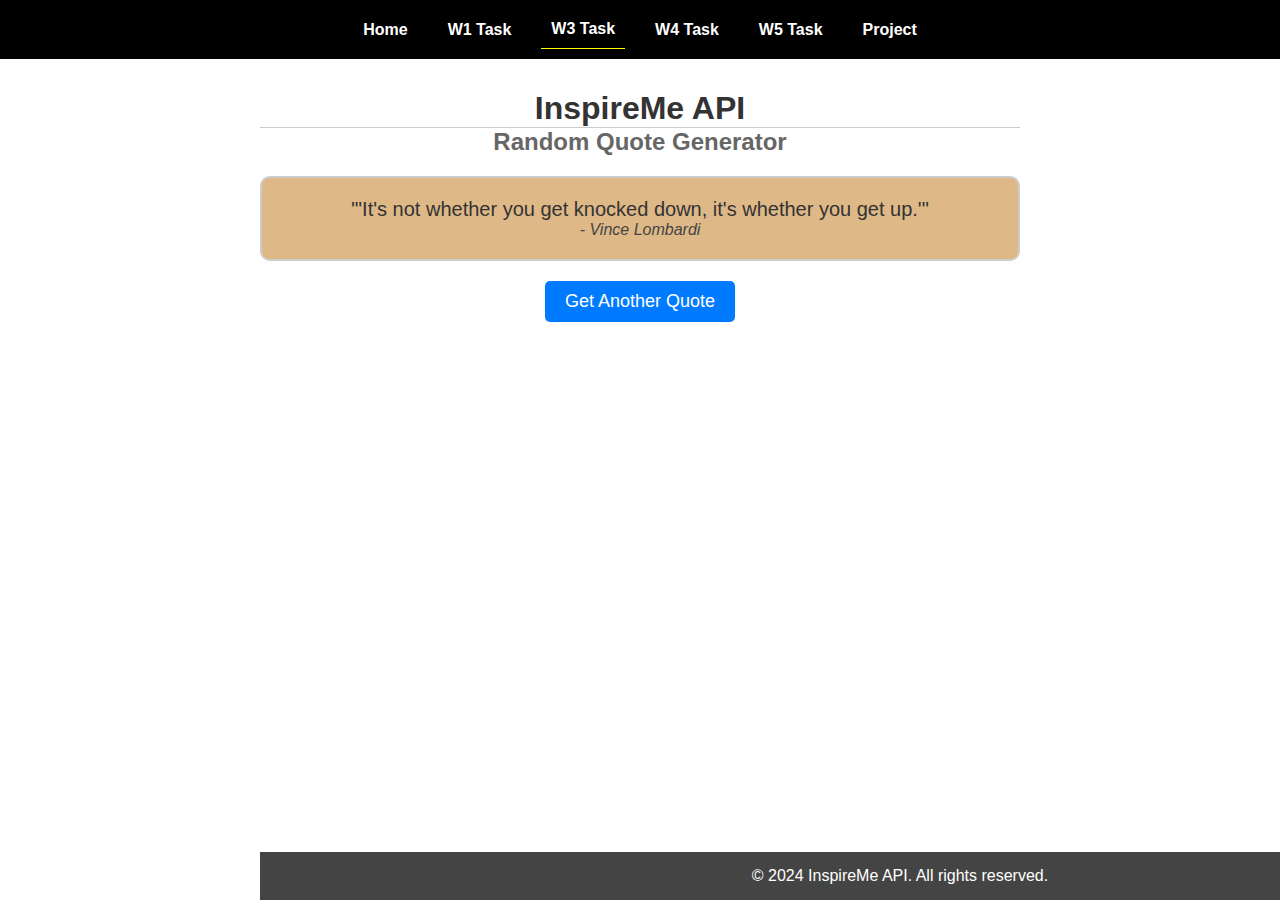
==== project.html @ b6756543 "done" ====
<!DOCTYPE html>
<html lang="en">
<head>
    <meta charset="UTF-8">
    <meta name="viewport" content="width=device-width, initial-scale=1.0">
    <title>CSE 121b |project: InspireMe API - Random Quote Generator</title>
    <link rel="preconnect" href="https://fonts.googleapis.com">
    <link rel="preconnect" href="https://fonts.gstatic.com" crossorigin>
    <link href="https://fonts.googleapis.com/css2?family=Roboto:wght@400;600&display=swap"
        rel="stylesheet">
    <link rel="stylesheet" href="styles/main.css">
</head>

<body>
    <nav>
        <ul id="menu">
            <li><a id="toggleMenu">&equiv;</a></li>
            <li><a href="index.html">Home</a></li>
            <li><a href="w01-task.html">W1 Task</a></li>
            <li><a href="w03-task.html" class="active">W3 Task</a></li>
            <li><a href="w04-task.html">W4 Task</a></li>
            <li><a href="w05-task.html">W5 Task</a></li>
            <li><a href="project.html">Project</a></li>
        </ul>
    </nav>
    <div class="container">
        <header>
            <h1>InspireMe API</h1>
            <h2>Random Quote Generator</h2>
        </header>
        <main>
            <div class="quote-box" id="quote-container">
                <p id="quote">"'It's not whether you get knocked down, it's whether you get up.'"</p>
                <p id="author">- Vince Lombardi</p>
            </div>
            <button id="getQuoteBtn">Get Another Quote</button>
        </main>
        <footer>
            <p>&copy; 2024 InspireMe API. All rights reserved.</p>
        </footer>
        <script src="scripts/main.js"></script>
        <script>
          document.getElementById("year").innerHTML = new Date().getFullYear();
        </script>
    </div>

    <script src="scripts/project.js"></script>
</body>
</html>
---- styles/main.css ----
/* Universal Selector */
* {
    margin: 0;
    padding: 0;
    box-sizing: border-box;
}

/* HTML Selectors */
body {
    font-family: 'Roboto', Helvetica, sans-serif;
}

nav {
    background-color: black;
    width: 100%;
    position: fixed;
    top: 0;
}

nav ul {
    display: flex;
    flex-direction: column;
    align-items: center;
    max-width: -moz-fit-content;
    max-width: fit-content;
    margin: 0 auto;
}

nav ul li {
    flex: 1 1 auto;
}

nav ul li:first-child {
    display: block;
    font-size: 2rem;
}

nav ul li:first-child a {
    padding: 1px 10px;
}

nav ul li {
    display: none;
    list-style: none;
    margin: 10px;
}

nav ul li a {
    display: block;
    padding: 10px;
    text-decoration: none;
    font-weight: 600;
    color: white;
    text-align: center;
    font-family: 'Arial Narrow', Arial, sans-serif;
}

nav ul li a:hover {
    background-color: #efefef;
    color: black;
}

h1,
h2 {
    text-align: center;
    margin: 1rem 0 .5rem;
}

h1 {
    border-bottom: 1px solid #ccc;
}

#gridly h1 {
    margin-top: 80px;
}

h2 {
    font-size: 1.5rem;
    color: navy;
    text-align: center;
    margin-top: 25px;
}

h3 {
    font-size: 1.3rem;
    margin-bottom: 1rem;
}

header {
    margin-top: 70px;
}

picture {
    margin: 0 auto;
}

picture img {
    width: 240px;
    height: auto;
    border-radius: 5%;
    border: 1px solid #ccc;
    box-shadow: 0 0 30px #777;
}

section {
    display: flex;
    flex-direction: column;
    align-items: center;
    margin: 0 auto 1rem;
    border: 1px solid rgba(0, 0, 0, .1);
    padding: 1rem;
    background-color: #eee;
}

article {
    margin-bottom: 1rem;
}

article div {
    margin-bottom: .5rem;
    text-align: right;
}

label {
    padding: .35rem;
}

input {
    padding: .35rem;
}

input[type="button"] {
    padding: .5rem;
    background-color: #444;
    color: white;
    border: none;
    border-radius: 5px;
    cursor: pointer;
    width: 100%
}

input[type="checkbox"] {
    width: 25px;
    height: 25px;
}

dt {
    font-weight: 700;
}

dt::before {
    content: "🏘️ ";
}

dd {
    margin: 0 0 .5rem 2rem;
    font-size: smaller;
}

footer {
    background-color: #444;
    color: white;
    padding: 15px;
    text-align: center;
    width: 100%;
    position: fixed;
    bottom: 0;
}
/* Reset default browser styles */
body, h1, h2, p, button {
    margin: 0;
    padding: 0;
    font-family: Arial, sans-serif;
}

.container {
    max-width: 800px;
    margin: 0 auto;
    padding: 20px;
    text-align: center;
}

header {
    margin-bottom: 20px;
}

h1 {
    font-size: 32px;
    color: #333;
}

h2 {
    font-size: 24px;
    color: #666;
    margin-bottom: 20px;
}

#quote-container {
    margin-bottom: 20px;
}

#quote {
    font-size: 20px;
    color: #333;
}

#author {
    font-style: italic;
    color: #444;
}

button {
    padding: 10px 20px;
    font-size: 18px;
    background-color: #007bff;
    color: #fff;
    border: none;
    border-radius: 5px;
    cursor: pointer;
    transition: background-color 0.3s;
}

button:hover {
    background-color: #0056b3;
}



/* Box for the quotes */
.quote-box {
    border: 2px solid #ccc;
    border-radius: 10px;
    padding: 20px;
    margin-bottom: 20px;
    background-color: burlywood;
}


/* Class Selectors */
.active {
    border-bottom: 1px solid yellow;
}

.open li {
    display: block;
}

.block {
    display: block;
}

.larger {
    font-size: larger;
    color: red;
}

.right {
    width: 100%;
    text-align: right;
}

.middle {
    display: flex;
    align-items: center;
    justify-content: right;
    gap: 1rem;
}

/* ID Selectors */

#home {
    margin-top: 125px;
    display: grid;
    grid-template-columns: 1fr;
    grid-gap: 20px;
    align-items: center;
    justify-content: center;
}


#section1 {
    background-color: rgb(225, 250, 225, .5);
}

#section2 {
    background-color: rgba(200, 200, 250, 0.5);

}

#section2 div {
    margin-bottom: 1rem;
}

#section3 {
    background-color: rgb(250, 225, 250, .5);
}

#sortBy {
    appearance: none;
    display: flex;
    padding: .5rem;
    background-color: #eee;
    color: #444;
    font-weight: 700;
    margin: 1rem auto;
    width: 200px;
    border: 1px solid rgba(0, 0, 0, .2);
    text-align: center;
}

#sortBy option:disabled {
    font-style: italic;
    padding: 1rem;
    background-color: #111;
    color: #eee;
}

#temples {
    display: grid;
    grid-template-columns: repeat(auto-fit, minmax(320px, 1fr));
    grid-gap: .5rem;
    align-items: center;
    margin-bottom: 3rem;
}

#temples article {
    height: 250px;
    margin: .5rem;
    border: 1px solid rgba(0, 0, 0, .1);
    padding: 1rem;
    background-color: #eee;
    display: flex;
    flex-direction: column;
    align-items: center;
    justify-content: center;
}

#temples h4 {
    color: navy;
    font-size: smaller;
}


#temples img {
    width: 250px;
    height: auto;
    box-shadow: 0 0 30px #777;
    margin: .5rem;
}


/* Media Queries */
@media only screen and (min-width: 32.5em) {
    nav ul {
        flex-direction: row;
    }

    nav ul li:first-child {
        display: none;
    }

    nav ul li {
        display: block;
    }

    section {
        min-width: 300px;
    }

    #home {
        margin: 100px auto 20px;
        grid-template-columns: 250px 1fr;
        max-width: -moz-fit-content;
        max-width: fit-content;
    }

    #task3 {
        display: grid;
        grid-template-columns: 1fr 1fr;
        grid-gap: 5px;
        margin: 0 auto;
        max-width: 950px;
    }

}
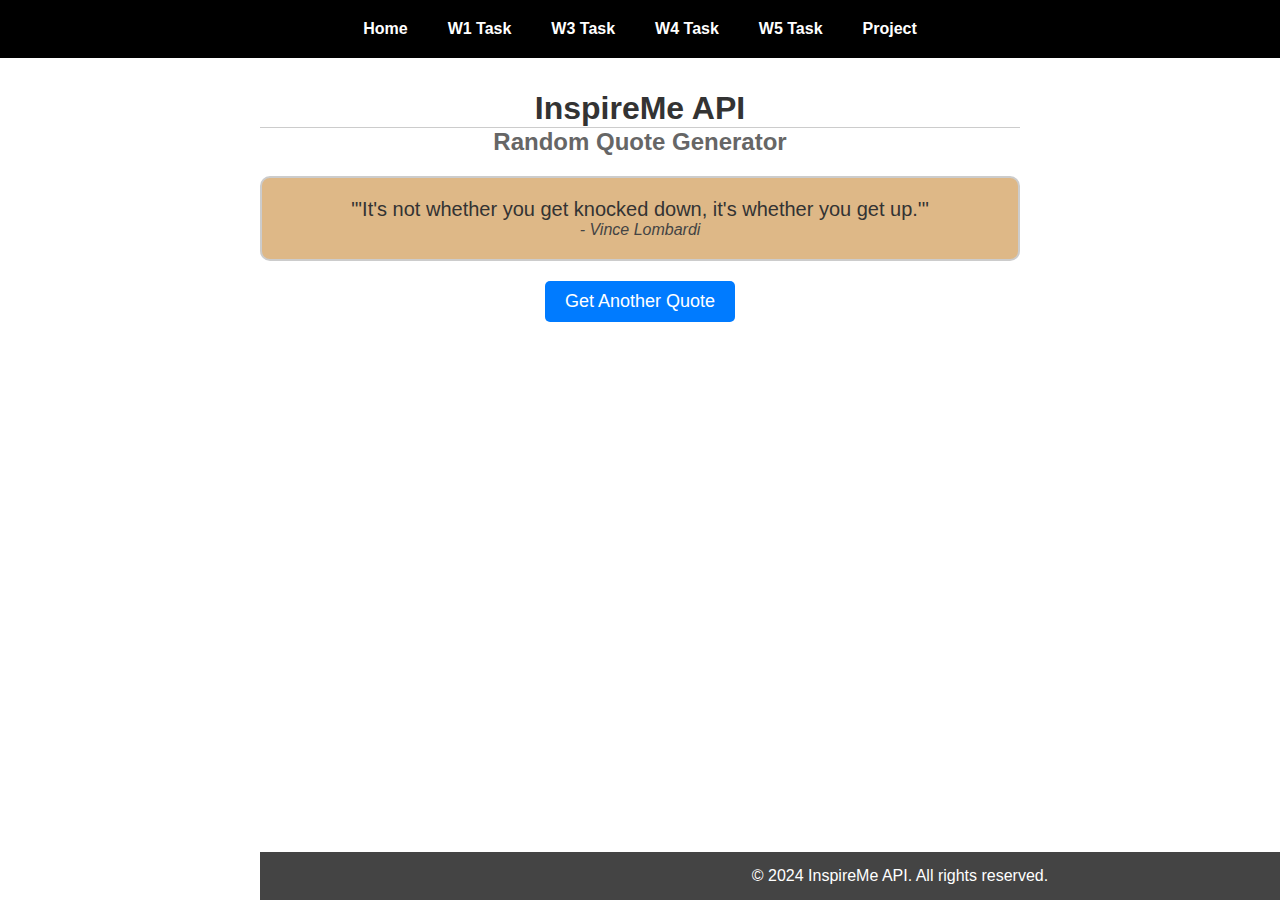
==== commit 063bb5e4: "changes" ====
--- a/project.html
+++ b/project.html
@@ -17,7 +17,7 @@
             <li><a id="toggleMenu">&equiv;</a></li>
             <li><a href="index.html">Home</a></li>
             <li><a href="w01-task.html">W1 Task</a></li>
-            <li><a href="w03-task.html" class="active">W3 Task</a></li>
+            <li><a href="w03-task.html">W3 Task</a></li>
             <li><a href="w04-task.html">W4 Task</a></li>
             <li><a href="w05-task.html">W5 Task</a></li>
             <li><a href="project.html">Project</a></li>
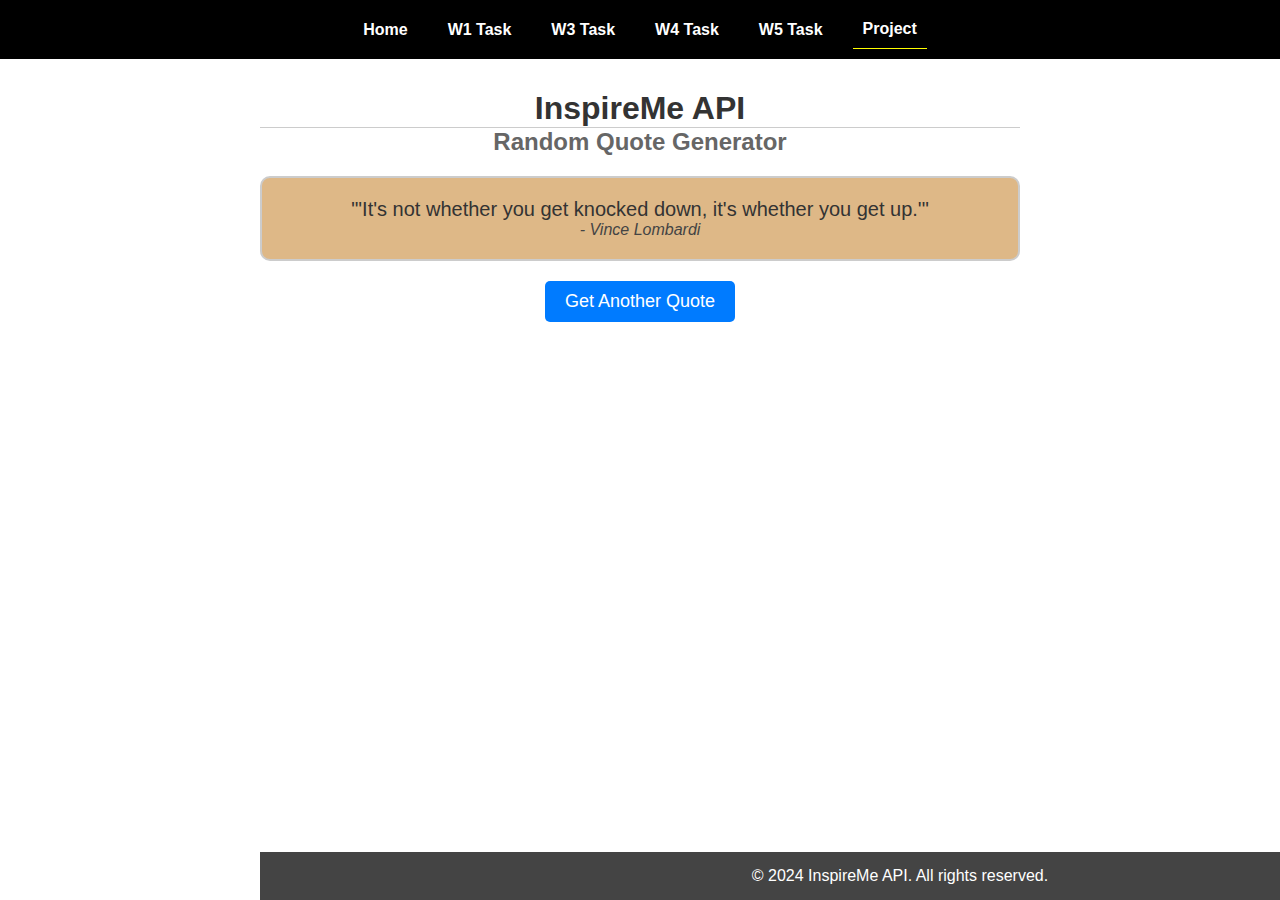
==== commit 47e8297d: "changes" ====
--- a/project.html
+++ b/project.html
@@ -20,7 +20,7 @@
             <li><a href="w03-task.html">W3 Task</a></li>
             <li><a href="w04-task.html">W4 Task</a></li>
             <li><a href="w05-task.html">W5 Task</a></li>
-            <li><a href="project.html">Project</a></li>
+            <li><a href="project.html" class="active">Project</a></li>
         </ul>
     </nav>
     <div class="container">
@@ -38,10 +38,7 @@
         <footer>
             <p>&copy; 2024 InspireMe API. All rights reserved.</p>
         </footer>
-        <script src="scripts/main.js"></script>
-        <script>
-          document.getElementById("year").innerHTML = new Date().getFullYear();
-        </script>
+
     </div>
 
     <script src="scripts/project.js"></script>
